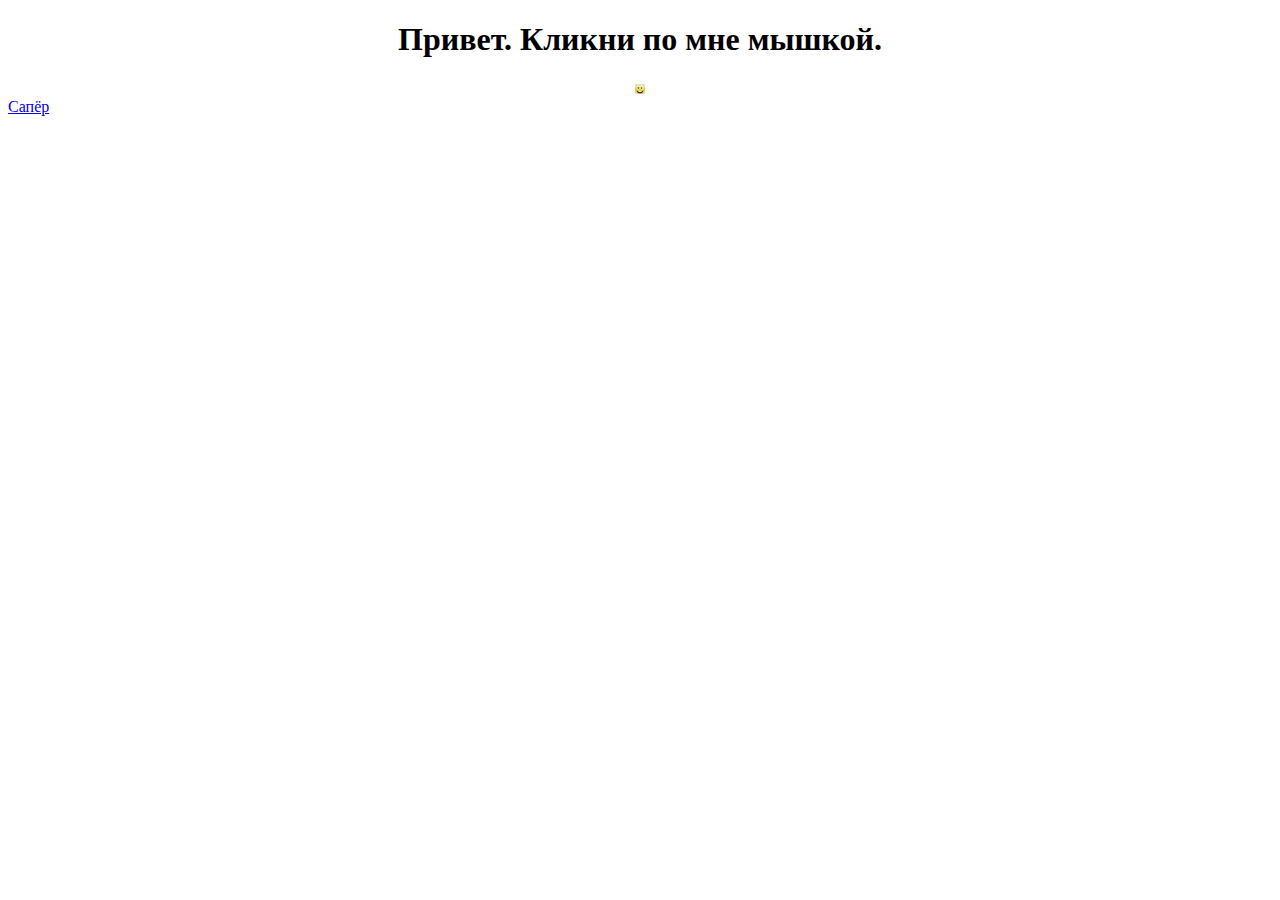
==== index.html @ ee09ca74 "First Commit" ====
<!DOCTYPE html>
<html lang="en-US">
<head>
  <meta charset="UTF-8">
  <link rel="stylesheet" type="text/css" href="css/style.css">
  <title>Magic</title>
  <script src="js/magic.js"></script>
</head>
<body>
  <h1 id="head01"> Привет. Кликни по мне мышкой.</h1>
  <div id="div01">
    <img id="bfImg" src="images/smile3.jpg" alt="iBF" onclick="clickImg();"/>
  </div>
</body>
<footer>
  <a href="table.html">Сапёр</a>
</footer>
</html>
---- css/style.css ----
h1,
p {
  text-align: center;
}

img {
  width: 10px;
  height: 10px;
}

#div01 {
  margin-top: 1OOpx;
  text-align: center;
}

#bfImg {
  cursor: pointer;
}

table {
  border: 2px solid red;
  border-collapse: collapse;
}

td {
  width: 25px;
  height: 25px;
  color: black;
  background: green;
  text-align: center;
  border: 2px solid black;
  border-collapse: collapse;
  cursor: pointer;
}
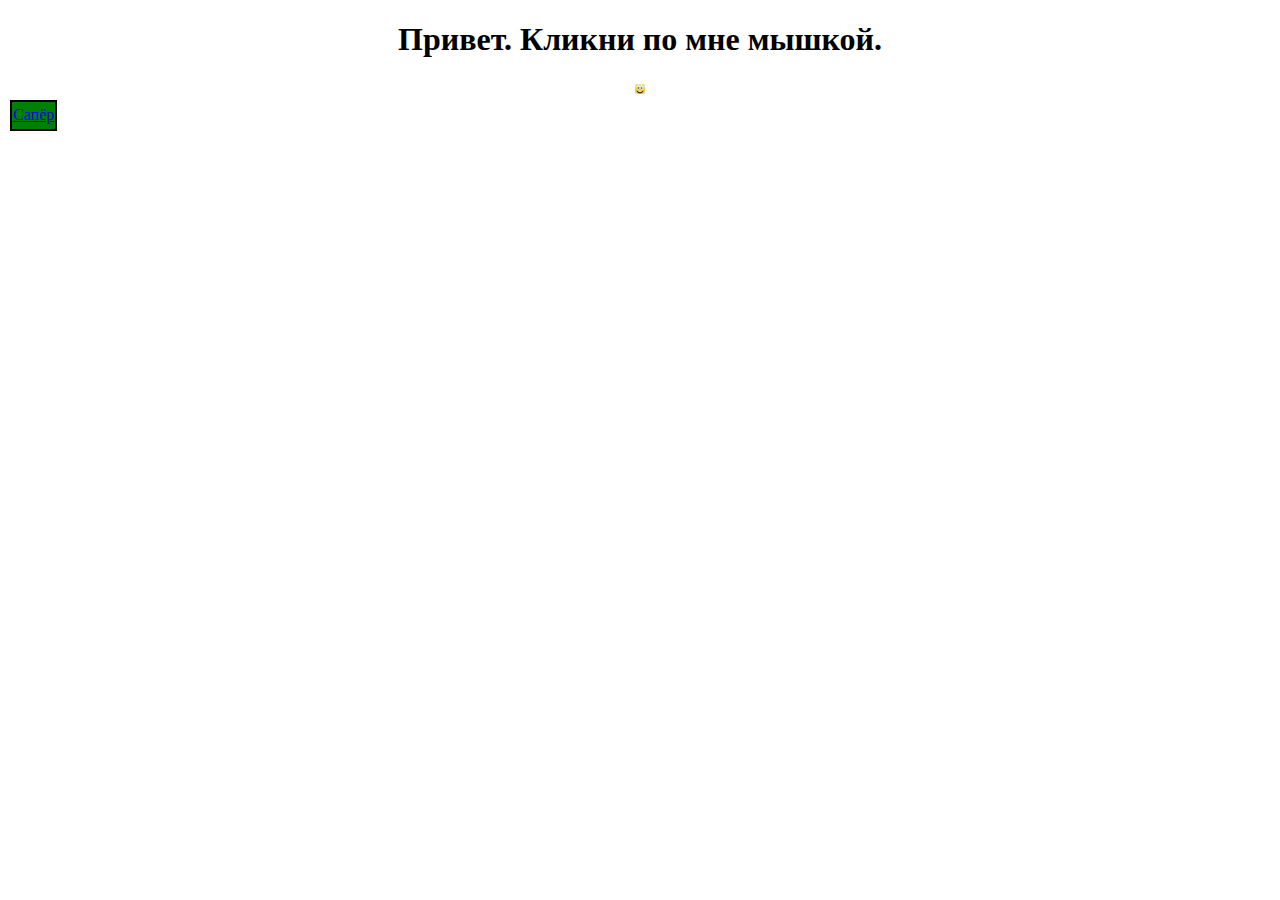
==== commit ea098837: "Commit 1" ====
--- a/index.html
+++ b/index.html
@@ -11,8 +11,14 @@
   <div id="div01">
     <img id="bfImg" src="images/smile3.jpg" alt="iBF" onclick="clickImg();"/>
   </div>
+  <div id="div02">
+    <table id="menu1">
+      <tr>
+        <td>
+          <a href="table.html">Сапёр</a>
+        </td>
+      </tr>
+    </table>
+  </div>
 </body>
-<footer>
-  <a href="table.html">Сапёр</a>
-</footer>
 </html>--- a/css/style.css
+++ b/css/style.css
@@ -17,7 +17,7 @@
   cursor: pointer;
 }
 
-table {
+#field {
   border: 2px solid red;
   border-collapse: collapse;
 }
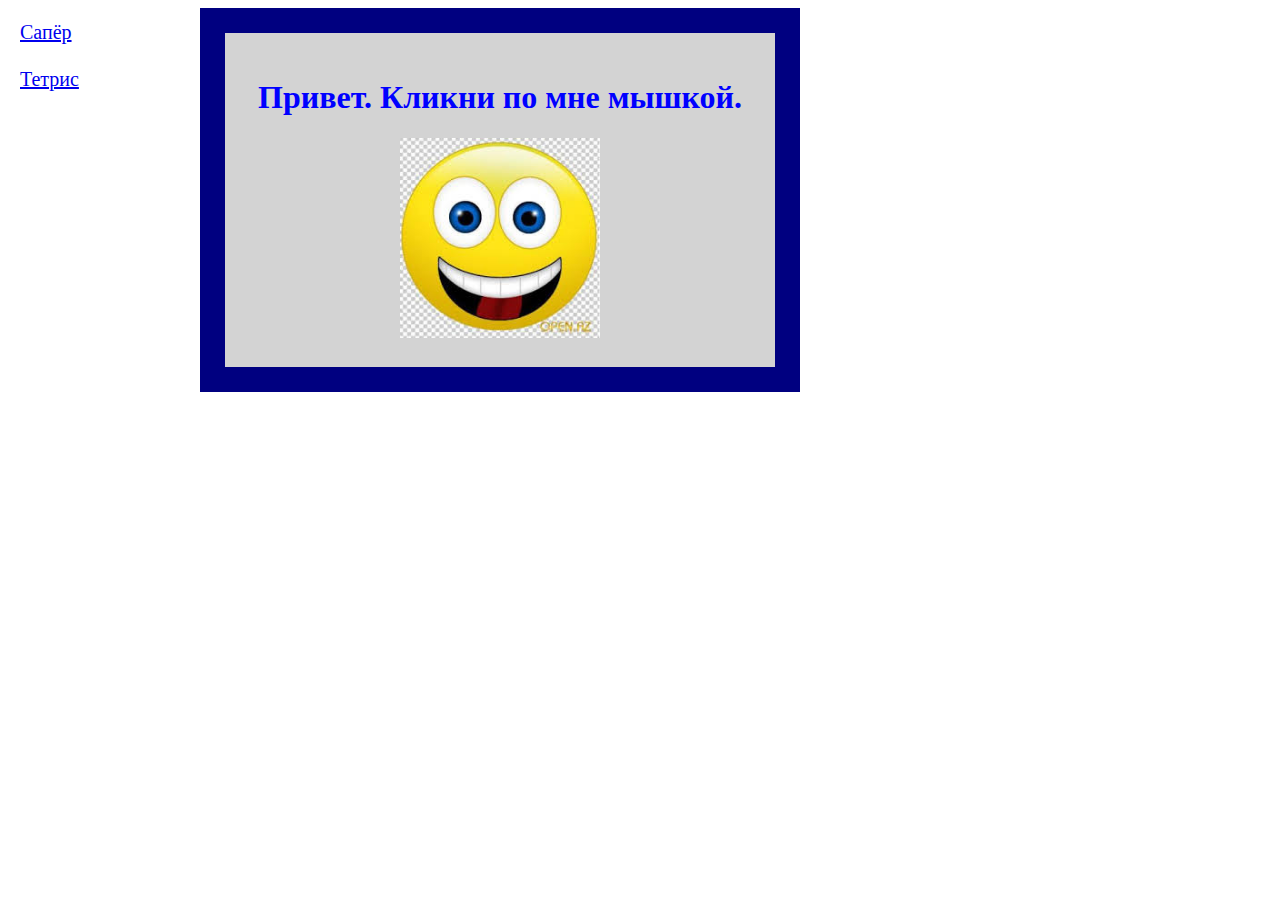
==== commit 93f609dc: "tetris" ====
--- a/index.html
+++ b/index.html
@@ -7,8 +7,8 @@
   <script src="js/magic.js"></script>
 </head>
 <body>
-  <h1 id="head01"> Привет. Кликни по мне мышкой.</h1>
   <div id="div01">
+    <h1 id="head01"> Привет. Кликни по мне мышкой.</h1>
     <img id="bfImg" src="images/smile3.jpg" alt="iBF" onclick="clickImg();"/>
   </div>
   <div id="div02">
@@ -18,6 +18,11 @@
           <a href="table.html">Сапёр</a>
         </td>
       </tr>
+      <tr>
+        <td>
+          <a href="tetris.html">Тетрис</a>
+        </td>
+      </tr>
     </table>
   </div>
 </body>
--- a/css/style.css
+++ b/css/style.css
@@ -1,16 +1,50 @@
-h1,
-p {
+form {
+  font-size: 120%;
+}
+
+#head01 {
+  color: blue;
+}
+
+#head02 {
+  color: blue;
+  font-size: 100%;
+}
+
+td {
+  width: 25px;
+  height: 25px;
+  color: black;
+  background: green;
   text-align: center;
+  border: 2px solid black;
+  border-collapse: collapse;
+  cursor: pointer;
 }
 
 img {
-  width: 10px;
-  height: 10px;
+  width: 200px;
+  height: 200px;
 }
 
 #div01 {
-  margin-top: 1OOpx;
-  text-align: center;
+    position: fixed;
+    left: 200px;
+    background-color: lightgrey;
+    width: 500px;
+    padding: 25px;
+    border: 25px solid navy;
+/*    margin: 25px; */
+    text-align: center;
+}
+
+#div03 {
+    position: fixed;
+    left: 300px;
+    background-color: navy;
+    width: 15px;
+    padding: 25px;
+    top: 10px;
 }
 
 #bfImg {
@@ -22,13 +56,13 @@
   border-collapse: collapse;
 }
 
-td {
-  width: 25px;
-  height: 25px;
-  color: black;
-  background: green;
-  text-align: center;
-  border: 2px solid black;
-  border-collapse: collapse;
-  cursor: pointer;
-}+#div02 td {
+    background-color: white;
+    width: 80px;
+    padding: 10px;
+    border: 0px solid navy;
+/*    margin: 10px; */
+    text-align: left;
+    font-size: 125%;
+}
+
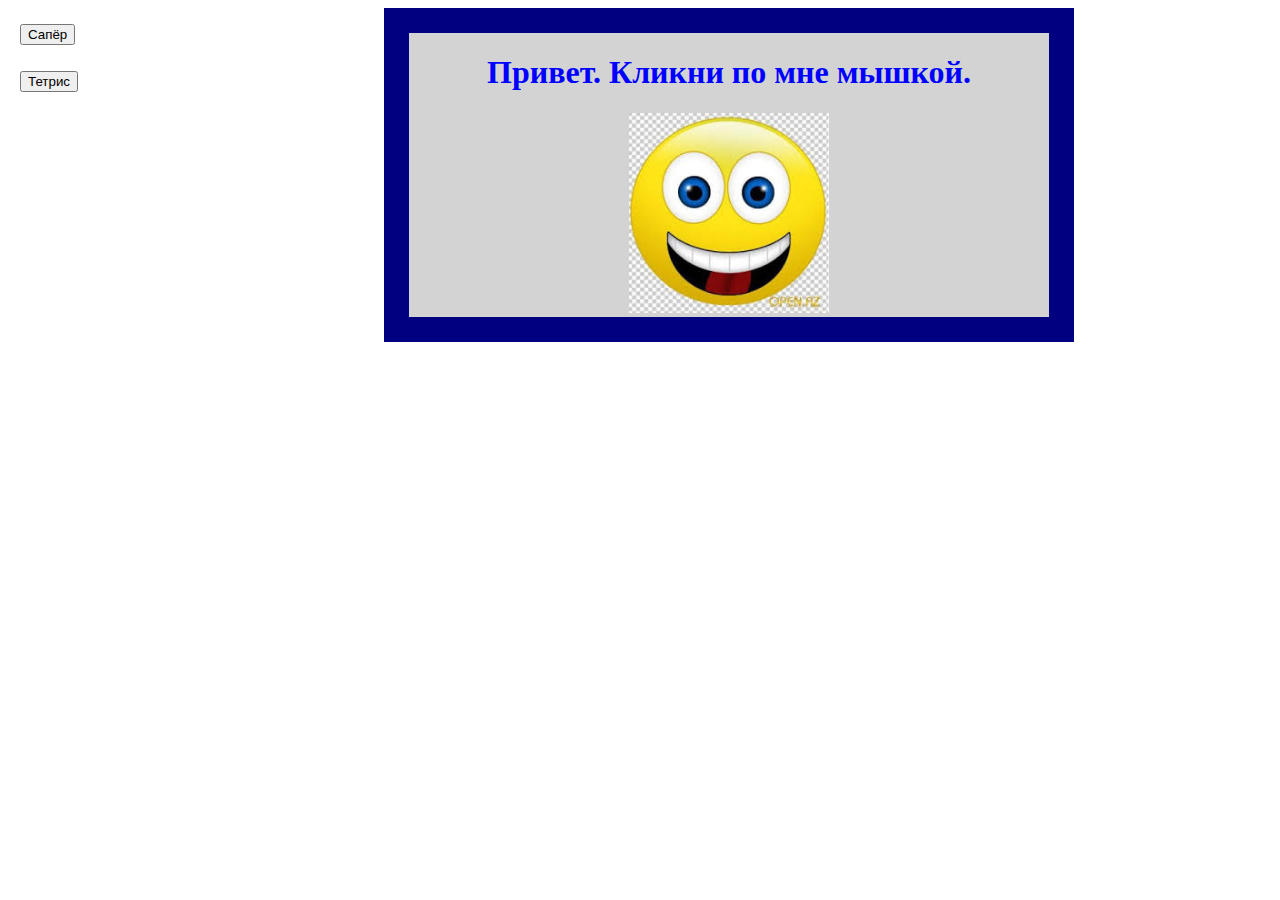
==== commit 18193563: "jqury namespacing" ====
--- a/index.html
+++ b/index.html
@@ -4,23 +4,26 @@
   <meta charset="UTF-8">
   <link rel="stylesheet" type="text/css" href="css/style.css">
   <title>Magic</title>
+  <script src="js/jquery-2.1.3.js"></script>
   <script src="js/magic.js"></script>
+  <script src="js/matrix.js"></script>
+  <script src="js/tetris.js"></script>
 </head>
 <body>
-  <div id="div01">
+   <div id="div01">
     <h1 id="head01"> Привет. Кликни по мне мышкой.</h1>
-    <img id="bfImg" src="images/smile3.jpg" alt="iBF" onclick="clickImg();"/>
+    <img id="bfImg" src="images/smile3.jpg" alt="iBF" onclick="sgames.clickImg();"/>
   </div>
   <div id="div02">
     <table id="menu1">
       <tr>
         <td>
-          <a href="table.html">Сапёр</a>
+          <button onclick="sgames.setMinesP1();">Сапёр</button>
         </td>
       </tr>
       <tr>
         <td>
-          <a href="tetris.html">Тетрис</a>
+          <button>Тетрис</button>
         </td>
       </tr>
     </table>
--- a/css/style.css
+++ b/css/style.css
@@ -1,7 +1,3 @@
-form {
-  font-size: 120%;
-}
-
 #head01 {
   color: blue;
 }
@@ -28,23 +24,26 @@
 }
 
 #div01 {
-    position: fixed;
-    left: 200px;
+    position: absolute;
+    left: 30%;
     background-color: lightgrey;
-    width: 500px;
-    padding: 25px;
+    width: 50%;
     border: 25px solid navy;
-/*    margin: 25px; */
     text-align: center;
 }
 
-#div03 {
-    position: fixed;
-    left: 300px;
-    background-color: navy;
-    width: 15px;
-    padding: 25px;
-    top: 10px;
+#div03 .blocknow {
+  position: fixed;
+  background-color: blue;
+  width: 4px;
+  padding: 13px;
+}
+
+#div03 .block {
+  position: fixed;
+  background-color: skyblue;
+  width: 4px;
+  padding: 13px;
 }
 
 #bfImg {
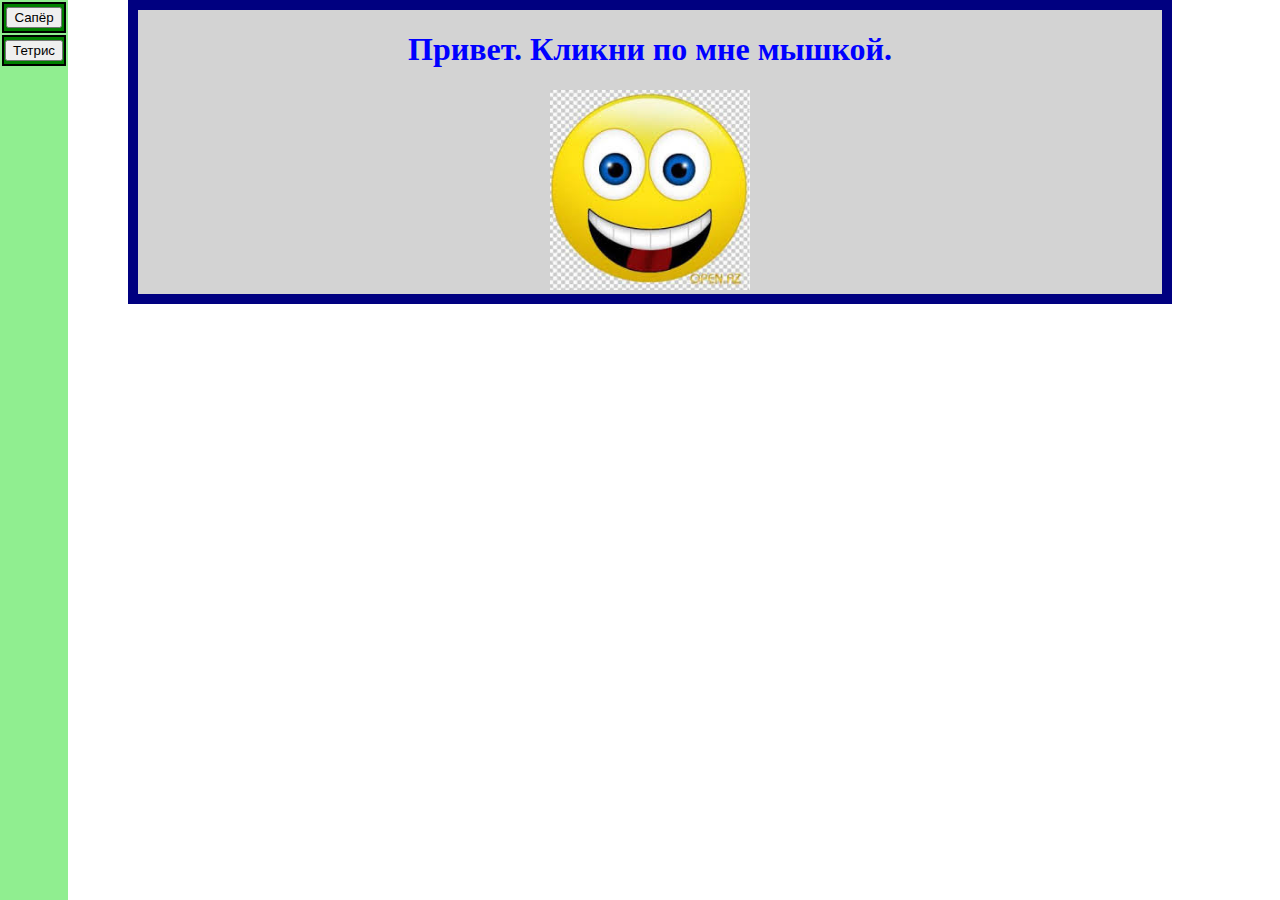
==== commit 37d0145e: "namespace 1" ====
--- a/index.html
+++ b/index.html
@@ -23,7 +23,7 @@
       </tr>
       <tr>
         <td>
-          <button>Тетрис</button>
+          <button onclick="sgames.setGlass();">Тетрис</button>
         </td>
       </tr>
     </table>
--- a/css/style.css
+++ b/css/style.css
@@ -25,10 +25,20 @@
 
 #div01 {
     position: absolute;
-    left: 30%;
+    left: 10%;
+    top: 0%;
+    width: 80%;
+    text-align: center;
     background-color: lightgrey;
-    width: 50%;
-    border: 25px solid navy;
+    border: 10px solid navy;
+}
+
+#div02 {
+    top: 0%;
+    left: 0%;
+    position: absolute;
+    background-color: lightgreen;
+    height: 100%;
     text-align: center;
 }
 
@@ -55,13 +65,4 @@
   border-collapse: collapse;
 }
 
-#div02 td {
-    background-color: white;
-    width: 80px;
-    padding: 10px;
-    border: 0px solid navy;
-/*    margin: 10px; */
-    text-align: left;
-    font-size: 125%;
-}
 
